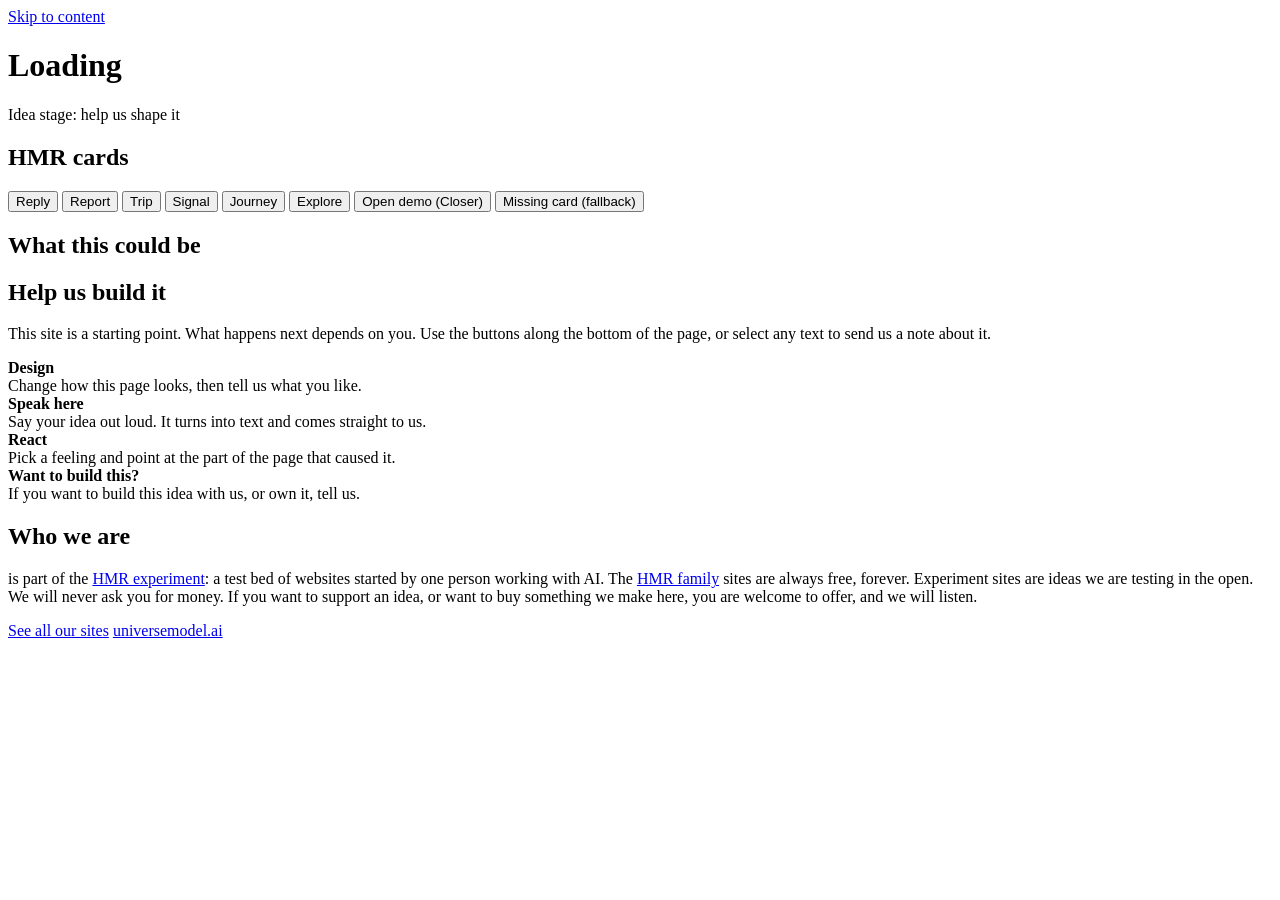
==== hmr-card/test.html @ 609c3271 "Dock v6.6.1: 'Add a demo?' cards now show (v6.6.0 skipped every spot because the html tag carries hm" ====
<!DOCTYPE html>
<html lang="en">
<head>
<meta charset="utf-8">
<meta name="viewport" content="width=device-width, initial-scale=1">
<title>HMR family site</title>
<link rel="stylesheet" href="https://hmrfamily.life/x/style.css">
</head>
<body>
<a class="skip" href="#main">Skip to content</a>
<header class="hero">
  <div class="wrap">
    <p class="eyebrow" id="f-d"></p>
    <h1 id="f-t">Loading</h1>
    <p class="lead" id="f-p"></p>
    <p><span class="tag">Idea stage: help us shape it</span></p>
  </div>
</header>
<main id="main">
  <section class="wrap">
    <div class="idea"><h2>HMR cards</h2><p><button type="button" class="btn" data-hmr-card="reply">Reply</button> <button type="button" class="btn" data-hmr-card="report">Report</button> <button type="button" class="btn" data-hmr-card="trip">Trip</button> <button type="button" class="btn" data-hmr-card="signal">Signal</button> <button type="button" class="btn" data-hmr-card="journey">Journey</button> <button type="button" class="btn" data-hmr-card="explore">Explore</button> <button type="button" class="btn" data-hmr-card="explore" data-hmr-at="end" data-hmr-focus="tab:closer">Open demo (Closer)</button> <button type="button" class="btn" data-hmr-card="missing">Missing card (fallback)</button></p></div>
    <div class="idea">
      <h2>What this could be</h2>
      <p id="f-sub"></p><ul id="f-b"></ul>
    </div>
    <div class="idea">
      <h2>Help us build it</h2>
      <p>This site is a starting point. What happens next depends on you. Use the buttons along the bottom of the page, or select any text to send us a note about it.</p>
      <div class="steps">
        <div><b>Design</b><br>Change how this page looks, then tell us what you like.</div>
        <div><b>Speak here</b><br>Say your idea out loud. It turns into text and comes straight to us.</div>
        <div><b>React</b><br>Pick a feeling and point at the part of the page that caused it.</div>
        <div><b>Want to build this?</b><br>If you want to build this idea with us, or own it, tell us.</div>
      </div>
    </div>
    <div class="idea">
      <h2>Who we are</h2>
      <p><span class="f-d2"></span> is part of the <a href="https://hmrfamily.life/#experiment">HMR experiment</a>: a test bed of websites started by one person working with AI. The <a href="https://hmrfamily.life/">HMR family</a> sites are always free, forever. Experiment sites are ideas we are testing in the open. We will never ask you for money. If you want to support an idea, or want to buy something we make here, you are welcome to offer, and we will listen.</p>
    </div>
  </section>
</main>
<footer>
  <div class="wrap">
    <p><a class="btn" href="https://hmrfamily.life/">See all our sites</a> <a class="btn" href="https://universemodel.ai/">universemodel.ai</a></p>
    
  </div>
</footer>
<div id="picker"></div>
<script src="https://hmrfamily.life/x/site.js"></script>
<script src="https://hmrfamily.life/x/app.js"></script>
<script src="https://hmrfamily.life/x/hmr-dock.js?v=6.6.1" data-tier="experiment" data-design=".pk-open" data-design-panel=".pk-panel" defer></script>
<script src="hmr-card.js?v=3" defer></script>
</body>
</html>
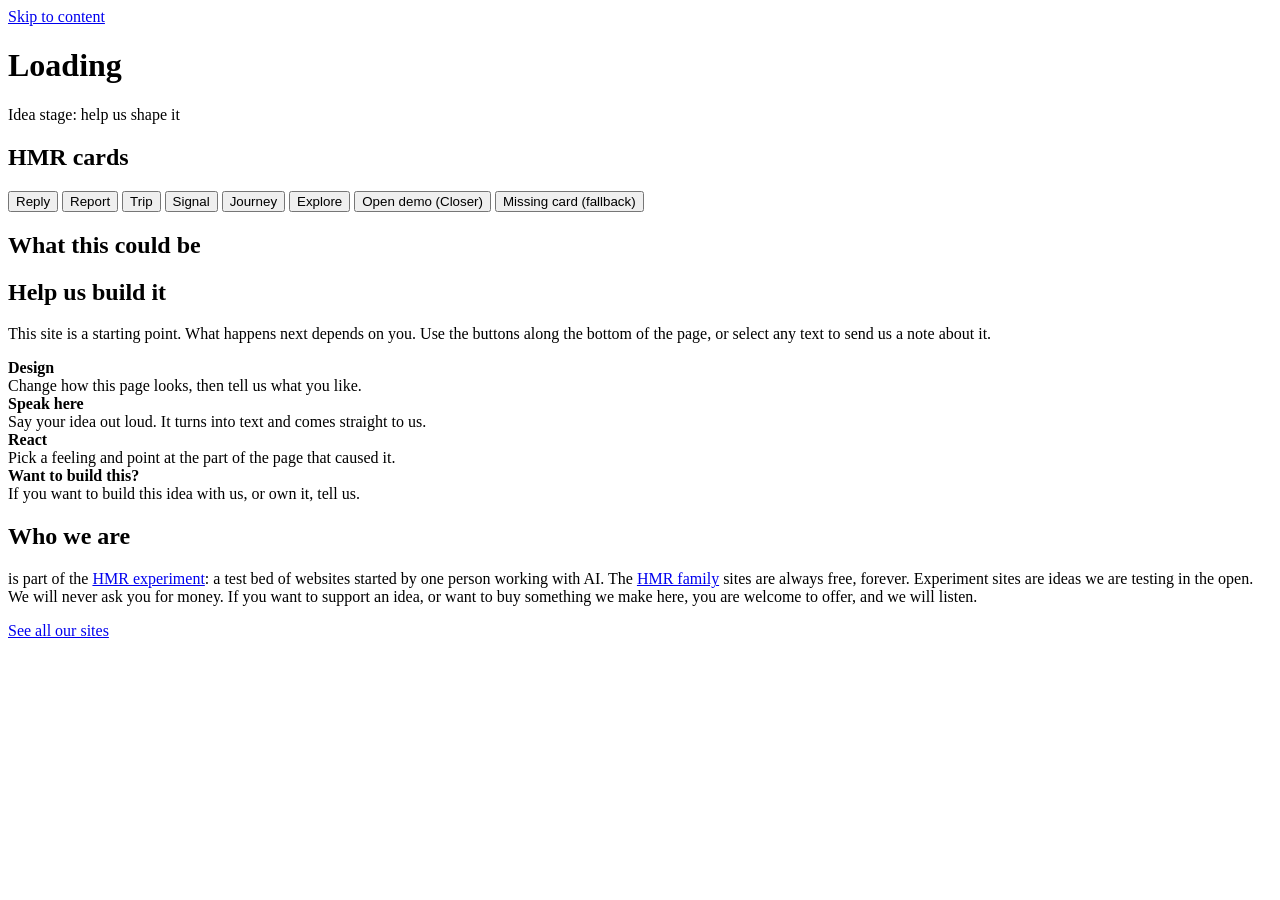
==== commit e6df0a4e: "Remove universemodel.ai links (site kept as a hidden Easter egg) Co-Authored-By: Claude Opus 5.5 <no" ====
--- a/hmr-card/test.html
+++ b/hmr-card/test.html
@@ -41,7 +41,7 @@
 </main>
 <footer>
   <div class="wrap">
-    <p><a class="btn" href="https://hmrfamily.life/">See all our sites</a> <a class="btn" href="https://universemodel.ai/">universemodel.ai</a></p>
+    <p><a class="btn" href="https://hmrfamily.life/">See all our sites</a></p>
     
   </div>
 </footer>
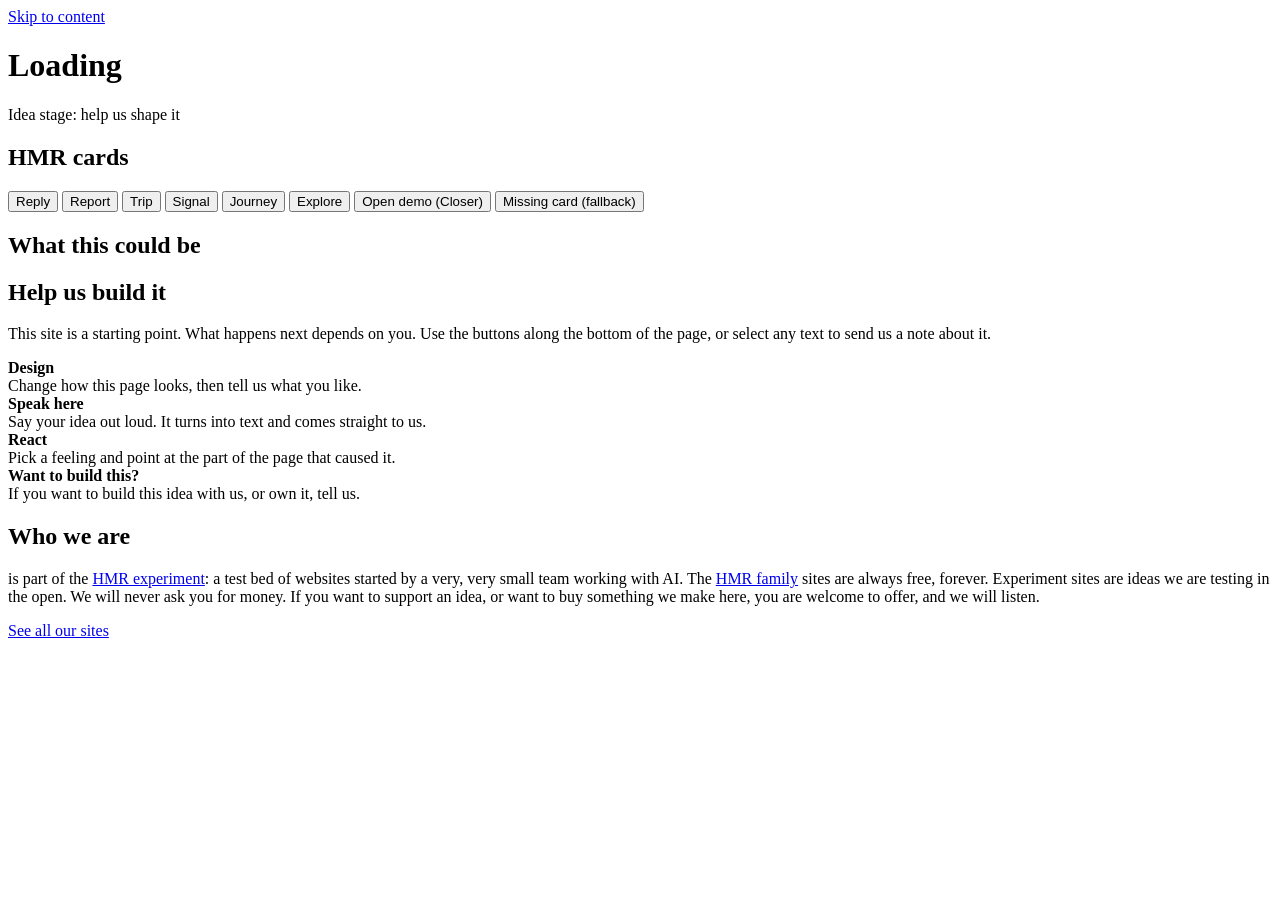
==== commit 7bd6a0b1: "endgame.life: Thanksgiving lines off, ad-like always-free taglines off, 'a very, very small team' wo" ====
--- a/hmr-card/test.html
+++ b/hmr-card/test.html
@@ -35,7 +35,7 @@
     </div>
     <div class="idea">
       <h2>Who we are</h2>
-      <p><span class="f-d2"></span> is part of the <a href="https://hmrfamily.life/#experiment">HMR experiment</a>: a test bed of websites started by one person working with AI. The <a href="https://hmrfamily.life/">HMR family</a> sites are always free, forever. Experiment sites are ideas we are testing in the open. We will never ask you for money. If you want to support an idea, or want to buy something we make here, you are welcome to offer, and we will listen.</p>
+      <p><span class="f-d2"></span> is part of the <a href="https://hmrfamily.life/#experiment">HMR experiment</a>: a test bed of websites started by a very, very small team working with AI. The <a href="https://hmrfamily.life/">HMR family</a> sites are always free, forever. Experiment sites are ideas we are testing in the open. We will never ask you for money. If you want to support an idea, or want to buy something we make here, you are welcome to offer, and we will listen.</p>
     </div>
   </section>
 </main>
@@ -48,7 +48,7 @@
 <div id="picker"></div>
 <script src="https://hmrfamily.life/x/site.js"></script>
 <script src="https://hmrfamily.life/x/app.js"></script>
-<script src="https://hmrfamily.life/x/hmr-dock.js?v=6.6.1" data-tier="experiment" data-design=".pk-open" data-design-panel=".pk-panel" defer></script>
+<script src="https://hmrfamily.life/x/hmr-dock.js?v=6.9.1" data-tier="experiment" data-design=".pk-open" data-design-panel=".pk-panel" defer></script>
 <script src="hmr-card.js?v=3" defer></script>
 </body>
 </html>
